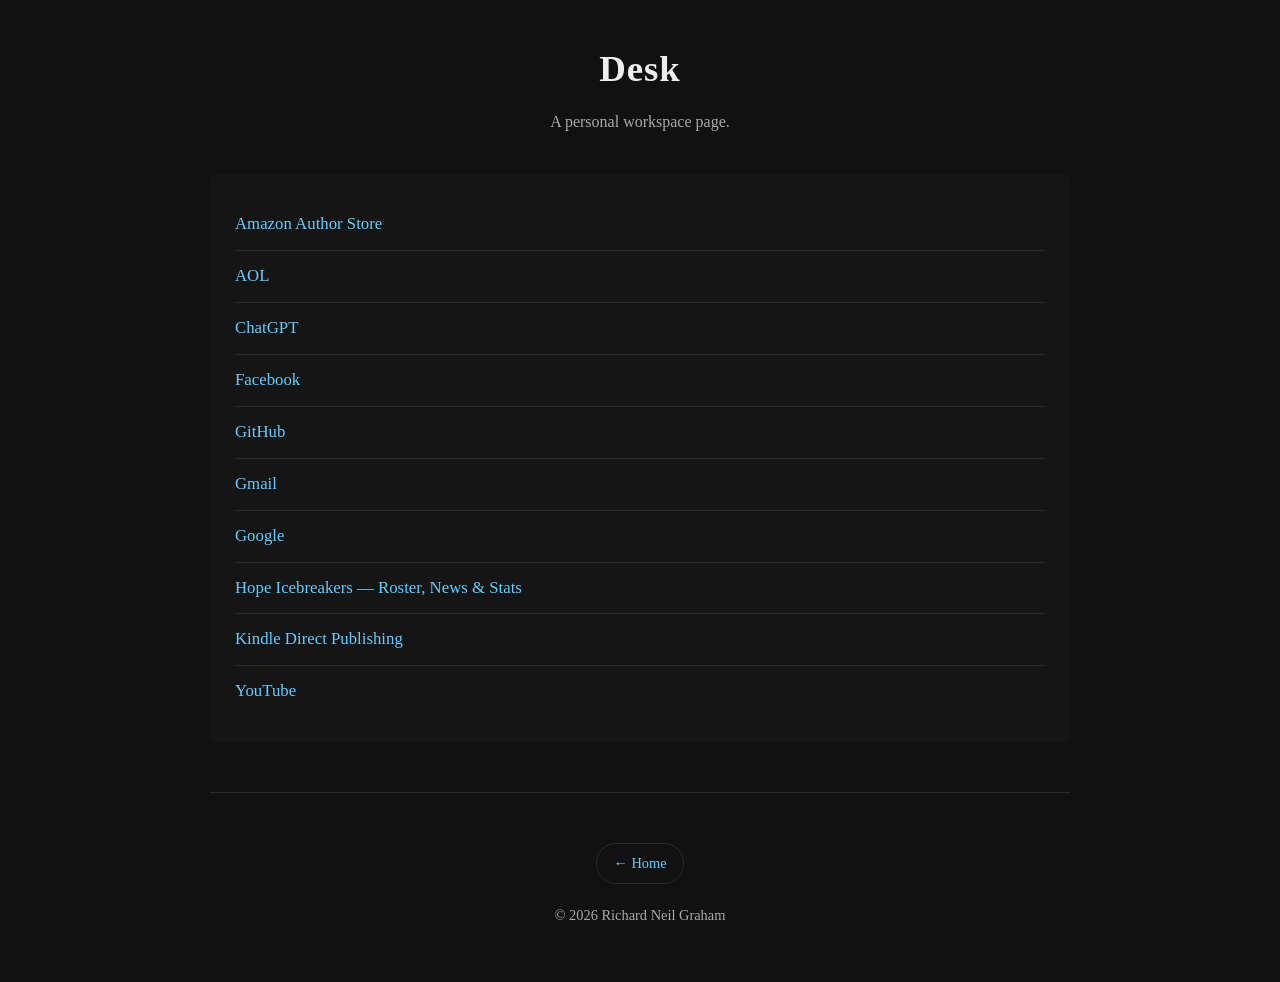
==== desk.html @ 40c67960 "Add files via upload Site updates: navigation fixes, clickable covers, Desk page" ====
<!DOCTYPE html>
<html lang="en">
<head>
  <meta charset="UTF-8" />
  <title>Desk — Richard Neil Graham</title>
  <meta name="viewport" content="width=device-width, initial-scale=1.0" />
  <meta name="description" content="Personal workspace links used frequently by Richard Neil Graham." />

  <style>
    :root{
      --bg:#111;
      --panel:#151515;
      --text:#eee;
      --muted:#aaa;
      --line:#2a2a2a;
      --link:#66ccff;
    }

    *{ box-sizing:border-box; }

    body{
      margin:0;
      padding:0;
      font-family: Georgia, "Times New Roman", serif;
      background: var(--bg);
      color: var(--text);
      line-height: 1.6;
    }

    a{
      color: var(--link);
      text-decoration: none;
    }

    a:hover{
      text-decoration: underline;
    }

    .wrap{
      max-width: 900px;
      margin: 0 auto;
      padding: 40px 20px;
    }

    header{
      text-align: center;
      margin-bottom: 40px;
    }

    header h1{
      margin: 0;
      font-size: 2.3rem;
      letter-spacing: 1px;
    }

    header p{
      margin-top: 10px;
      color: var(--muted);
      font-size: 1rem;
    }

    .panel{
      background: var(--panel);
      padding: 25px;
      border-radius: 6px;
    }

    ul{
      list-style: none;
      padding: 0;
      margin: 0;
    }

    li{
      padding: 12px 0;
      border-bottom: 1px solid var(--line);
      font-size: 1.05rem;
    }

    li:last-child{
      border-bottom: none;
    }

    footer{
      margin-top: 50px;
      padding-top: 30px;
      border-top: 1px solid var(--line);
      text-align: center;
      font-size: 0.9rem;
      color: var(--muted);
    }

    .pill{
      display: inline-block;
      margin-top: 20px;
      padding: 8px 16px;
      border: 1px solid var(--line);
      border-radius: 20px;
      font-size: 0.9rem;
    }
  </style>
</head>

<body>
  <div class="wrap">

    <header>
      <h1>Desk</h1>
      <p>A personal workspace page.</p>
    </header>

    <div class="panel">
      <ul>
        <li><a href="https://author.amazon.com/" target="_blank" rel="noopener">Amazon Author Store</a></li>
        <li><a href="https://www.aol.com/" target="_blank" rel="noopener">AOL</a></li>
        <li><a href="https://chat.openai.com/" target="_blank" rel="noopener">ChatGPT</a></li>
        <li><a href="https://www.facebook.com/" target="_blank" rel="noopener">Facebook</a></li>
        <li><a href="https://github.com/" target="_blank" rel="noopener">GitHub</a></li>
        <li><a href="https://mail.google.com/" target="_blank" rel="noopener">Gmail</a></li>
        <li><a href="https://www.google.com/" target="_blank" rel="noopener">Google</a></li>
        <li><a href="https://www.hopeicebreakers.com/" target="_blank" rel="noopener">Hope Icebreakers — Roster, News & Stats</a></li>
        <li><a href="https://kdp.amazon.com/" target="_blank" rel="noopener">Kindle Direct Publishing</a></li>
        <li><a href="https://www.youtube.com/" target="_blank" rel="noopener">YouTube</a></li>
      </ul>
    </div>

    <footer>
      <a class="pill" href="index.html">← Home</a>
      <p style="margin-top:20px;">© 2026 Richard Neil Graham</p>
    </footer>

  </div>
</body>
</html>
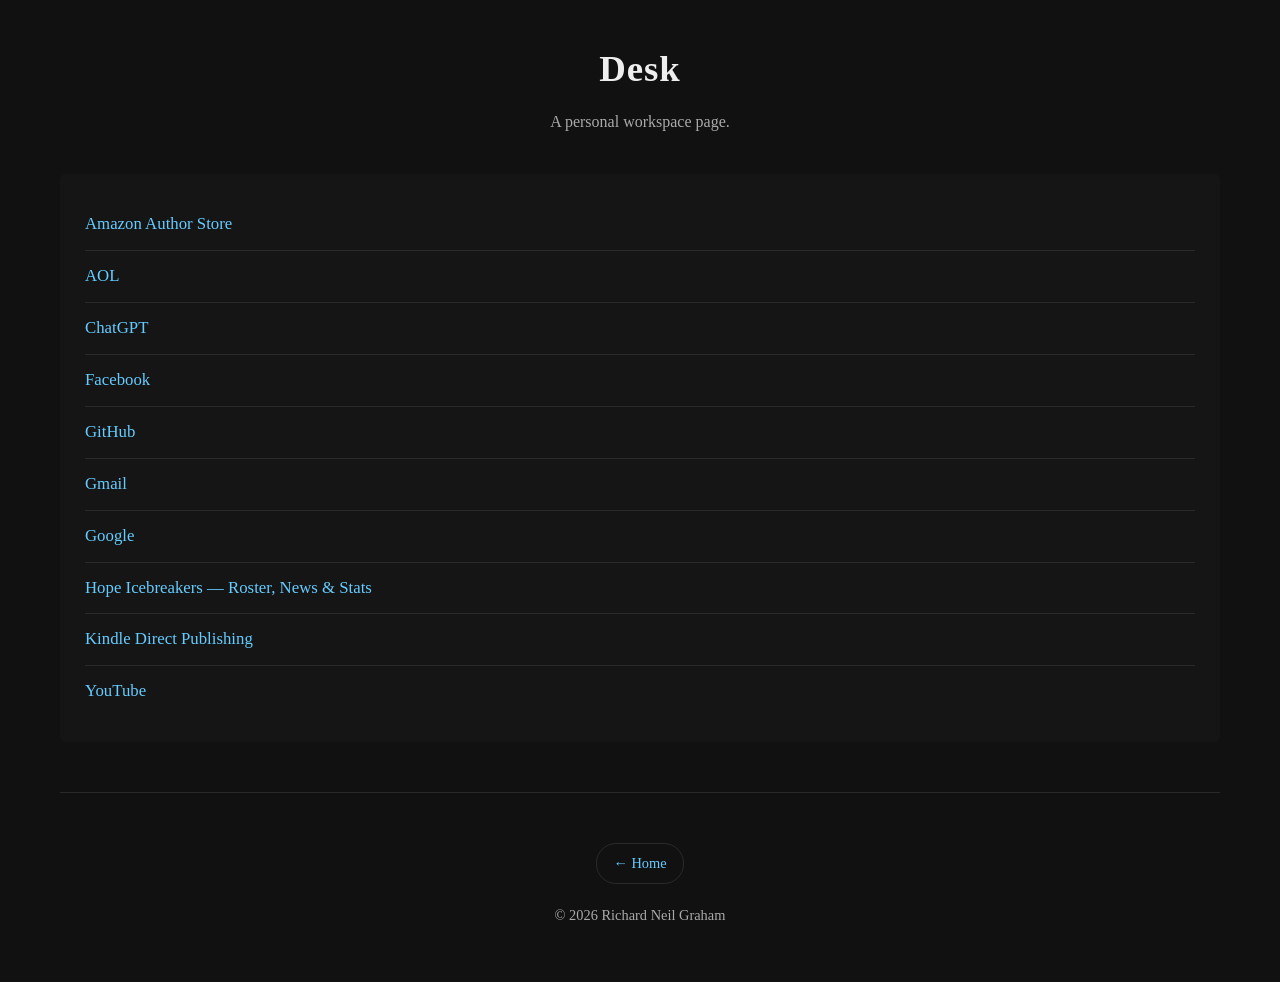
==== commit 6523f037: "Update desk.html" ====
--- a/desk.html
+++ b/desk.html
@@ -37,7 +37,7 @@
     }
 
     .wrap{
-      max-width: 900px;
+      max-width: 1200px;
       margin: 0 auto;
       padding: 40px 20px;
     }
@@ -132,3 +132,4 @@
   </div>
 </body>
 </html>
+
